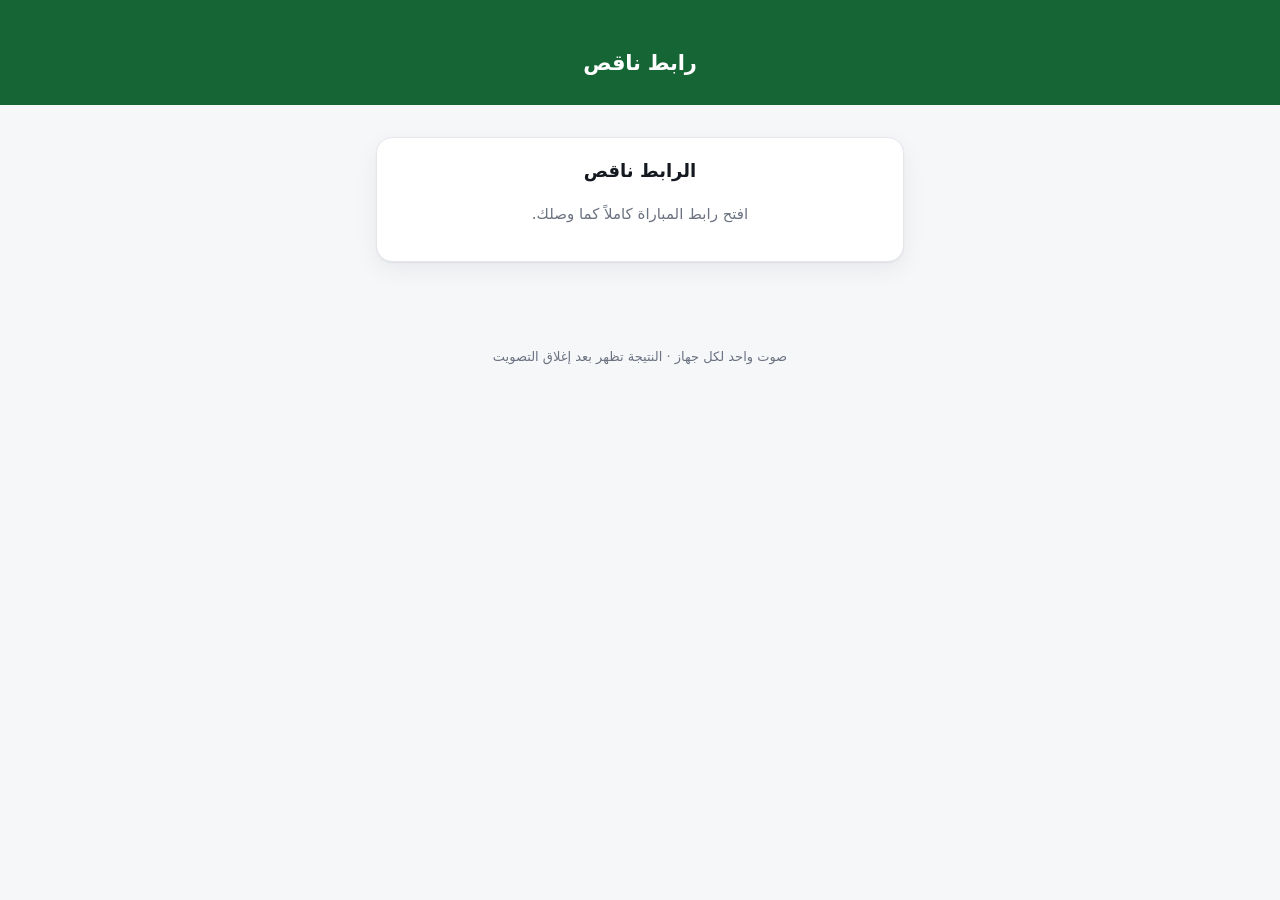
==== index.html @ 9f1ba613 "موقع التصويت لأفضل لاعب: صفحة التصويت العامة ولوحة الإدارة Co-Authored-By: Claude Opus 5 <noreply@an" ====
<!DOCTYPE html>
<html lang="ar" dir="rtl">
<head>
<meta charset="utf-8">
<meta name="viewport" content="width=device-width, initial-scale=1, viewport-fit=cover">
<title>التصويت لأفضل لاعب</title>
<meta name="description" content="صوّت لاختيار أفضل لاعب في المباراة.">
<meta name="robots" content="noindex">

<!-- معاينة الواتساب: عامة وثابتة لكل الروابط -->
<meta property="og:type" content="website">
<meta property="og:site_name" content="أفضل لاعب في المباراة">
<meta property="og:title" content="صوّت لأفضل لاعب في المباراة">
<meta property="og:description" content="اختر لاعبك المفضّل. صوت واحد لكل جهاز، والتصويت مفتوح لدقائق معدودة.">
<meta property="og:image" content="og.jpg">
<meta name="twitter:card" content="summary_large_image">

<link rel="stylesheet" href="assets/style.css">
</head>
<body>

<header class="top">
  <p class="tournament" id="tournament">&nbsp;</p>
  <h1 id="title">جارٍ التحميل…</h1>
  <p class="date" id="date"></p>
</header>

<main class="wrap" id="app">
  <div class="card center muted">جارٍ تحميل بيانات المباراة…</div>
</main>

<p class="foot">صوت واحد لكل جهاز · النتيجة تظهر بعد إغلاق التصويت</p>

<script src="assets/config.js"></script>
<script src="assets/common.js"></script>
<script src="assets/vote.js"></script>
</body>
</html>
---- assets/style.css ----
:root {
  --brand: #166534;
  --brand-soft: #dcfce7;
  --bg: #f6f7f9;
  --card: #ffffff;
  --ink: #14181f;
  --muted: #6b7280;
  --line: #e5e7eb;
  --bad: #b91c1c;
  --radius: 16px;
  --shadow: 0 1px 2px rgba(16,24,40,.06), 0 8px 24px rgba(16,24,40,.06);
}

* { box-sizing: border-box; -webkit-tap-highlight-color: transparent; }

html, body {
  margin: 0; padding: 0;
  background: var(--bg); color: var(--ink);
  font-family: "Segoe UI", Tahoma, "Noto Kufi Arabic", "Droid Arabic Kufi", system-ui, sans-serif;
  font-size: 17px; line-height: 1.7;
  -webkit-text-size-adjust: 100%;
}

.wrap { max-width: 560px; margin: 0 auto; padding: 18px 16px 48px; }
.wrap.wide { max-width: 900px; }

/* ---------- ترويسة ---------- */
.top {
  background: var(--brand); color: #fff;
  padding: 18px 16px; text-align: center;
}
.top .tournament { font-size: 14px; opacity: .85; margin: 0 0 4px; }
.top h1 { margin: 0; font-size: 21px; font-weight: 700; letter-spacing: -.2px; }
.top .date { font-size: 13px; opacity: .8; margin: 6px 0 0; }

/* ---------- بطاقات ---------- */
.card {
  background: var(--card); border: 1px solid var(--line);
  border-radius: var(--radius); box-shadow: var(--shadow);
  padding: 18px; margin: 14px 0;
}
.card h2 { margin: 0 0 10px; font-size: 18px; }
.muted { color: var(--muted); font-size: 15px; }
.center { text-align: center; }

/* ---------- المرشّحون ---------- */
.nominee {
  display: flex; align-items: center; gap: 14px;
  width: 100%; text-align: right;
  background: var(--card); border: 2px solid var(--line);
  border-radius: var(--radius); padding: 16px 18px; margin: 0 0 12px;
  font: inherit; color: inherit; cursor: pointer;
  transition: border-color .15s, background .15s, transform .08s;
}
.nominee:active { transform: scale(.99); }
.nominee.sel { border-color: var(--brand); background: var(--brand-soft); }
.nominee .num {
  flex: none; width: 44px; height: 44px; border-radius: 12px;
  background: var(--brand); color: #fff;
  display: grid; place-items: center; font-weight: 700; font-size: 17px;
}
.nominee .num.blank { background: #9ca3af; font-size: 20px; }
.nominee .who { flex: 1; min-width: 0; }
.nominee .who b { display: block; font-size: 18px; font-weight: 700; }
.nominee .who span { display: block; font-size: 14px; color: var(--muted); }
.nominee .tick { flex: none; font-size: 22px; color: var(--brand); visibility: hidden; }
.nominee.sel .tick { visibility: visible; }

/* ---------- أزرار ---------- */
.btn {
  display: block; width: 100%; padding: 15px 18px;
  border: 0; border-radius: 14px; background: var(--brand); color: #fff;
  font: inherit; font-weight: 700; font-size: 18px; cursor: pointer;
}
.btn[disabled] { background: #cbd5e1; color: #7c8798; cursor: not-allowed; }
.btn.ghost { background: #fff; color: var(--ink); border: 1px solid var(--line); }
.btn.danger { background: var(--bad); }
.btn.sm { padding: 10px 14px; font-size: 15px; width: auto; display: inline-block; }
.row { display: flex; gap: 8px; flex-wrap: wrap; }
.row > .btn { width: auto; flex: 1 1 auto; }

/* ---------- النتائج ---------- */
.res { margin: 0 0 14px; }
.res .line { display: flex; justify-content: space-between; align-items: baseline; gap: 10px; }
.res .line b { font-size: 17px; }
.res .line .pct { font-variant-numeric: tabular-nums; font-weight: 700; }
.res .bar { height: 12px; border-radius: 99px; background: #eef0f3; margin-top: 7px; overflow: hidden; }
.res .bar i { display: block; height: 100%; background: var(--brand); border-radius: 99px; }
.res.win .line b::after { content: " 🏆"; }
.res.win .bar i { background: linear-gradient(90deg, var(--brand), #22c55e); }

.badge {
  display: inline-block; padding: 4px 12px; border-radius: 99px;
  font-size: 13px; font-weight: 700; background: var(--brand-soft); color: var(--brand);
}
.badge.grey { background: #eef0f3; color: var(--muted); }
.badge.red  { background: #fee2e2; color: var(--bad); }
.badge.amber{ background: #fef3c7; color: #92400e; }

.timer {
  font-variant-numeric: tabular-nums; font-weight: 700;
  font-size: 15px; color: var(--muted); text-align: center; margin: 6px 0 0;
}

/* ---------- حقول ---------- */
label { display: block; font-size: 14px; color: var(--muted); margin: 12px 0 5px; }
input, select, textarea {
  width: 100%; padding: 12px 14px; border: 1px solid var(--line);
  border-radius: 12px; font: inherit; background: #fff; color: var(--ink);
}
textarea { min-height: 140px; resize: vertical; line-height: 1.9; }
input:focus, select:focus, textarea:focus { outline: 2px solid var(--brand); outline-offset: 1px; }

/* ---------- لوحة الإدارة ---------- */
.tabs { display: flex; gap: 6px; background: #eef0f3; padding: 5px; border-radius: 14px; margin: 14px 0; }
.tabs button {
  flex: 1; padding: 10px 6px; border: 0; border-radius: 10px;
  background: transparent; font: inherit; font-size: 15px; font-weight: 600;
  color: var(--muted); cursor: pointer;
}
.tabs button.on { background: #fff; color: var(--brand); box-shadow: var(--shadow); }

.item {
  display: flex; align-items: center; gap: 10px;
  padding: 12px 14px; border: 1px solid var(--line);
  border-radius: 12px; margin: 0 0 8px; background: #fff;
}
.item .grow { flex: 1; min-width: 0; }
.item .grow b { display: block; font-size: 16px; }
.item .grow span { font-size: 13px; color: var(--muted); }
.item .icon {
  flex: none; border: 0; background: transparent; font-size: 18px;
  cursor: pointer; padding: 6px; border-radius: 8px; color: var(--muted);
}
.item .icon:hover { background: #f1f3f5; }

.chip {
  display: inline-flex; align-items: center; gap: 7px;
  padding: 9px 13px; border-radius: 99px; border: 2px solid var(--line);
  background: #fff; font: inherit; font-size: 15px; cursor: pointer; margin: 0 0 8px 8px;
}
.chip.on { border-color: var(--brand); background: var(--brand-soft); color: var(--brand); font-weight: 700; }
.chip .n { font-size: 13px; color: var(--muted); }
.chip.on .n { color: var(--brand); }

.linkbox {
  display: flex; gap: 8px; align-items: center;
  background: #f1f3f5; border-radius: 12px; padding: 10px 12px; margin: 8px 0;
}
.linkbox code { flex: 1; font-size: 13px; word-break: break-all; direction: ltr; text-align: left; }

.split { display: grid; grid-template-columns: 1fr 1fr; gap: 10px; }
@media (max-width: 520px) { .split { grid-template-columns: 1fr; } }

.toast {
  position: fixed; inset-inline: 16px; bottom: -100px;
  background: #111827; color: #fff; padding: 13px 16px;
  border-radius: 12px; text-align: center; font-size: 15px;
  transition: bottom .25s; z-index: 50; max-width: 520px; margin: 0 auto;
}
.toast.show { bottom: 18px; }
.toast.bad { background: var(--bad); }

.hidden { display: none !important; }

.foot { text-align: center; color: var(--muted); font-size: 13px; margin-top: 22px; }
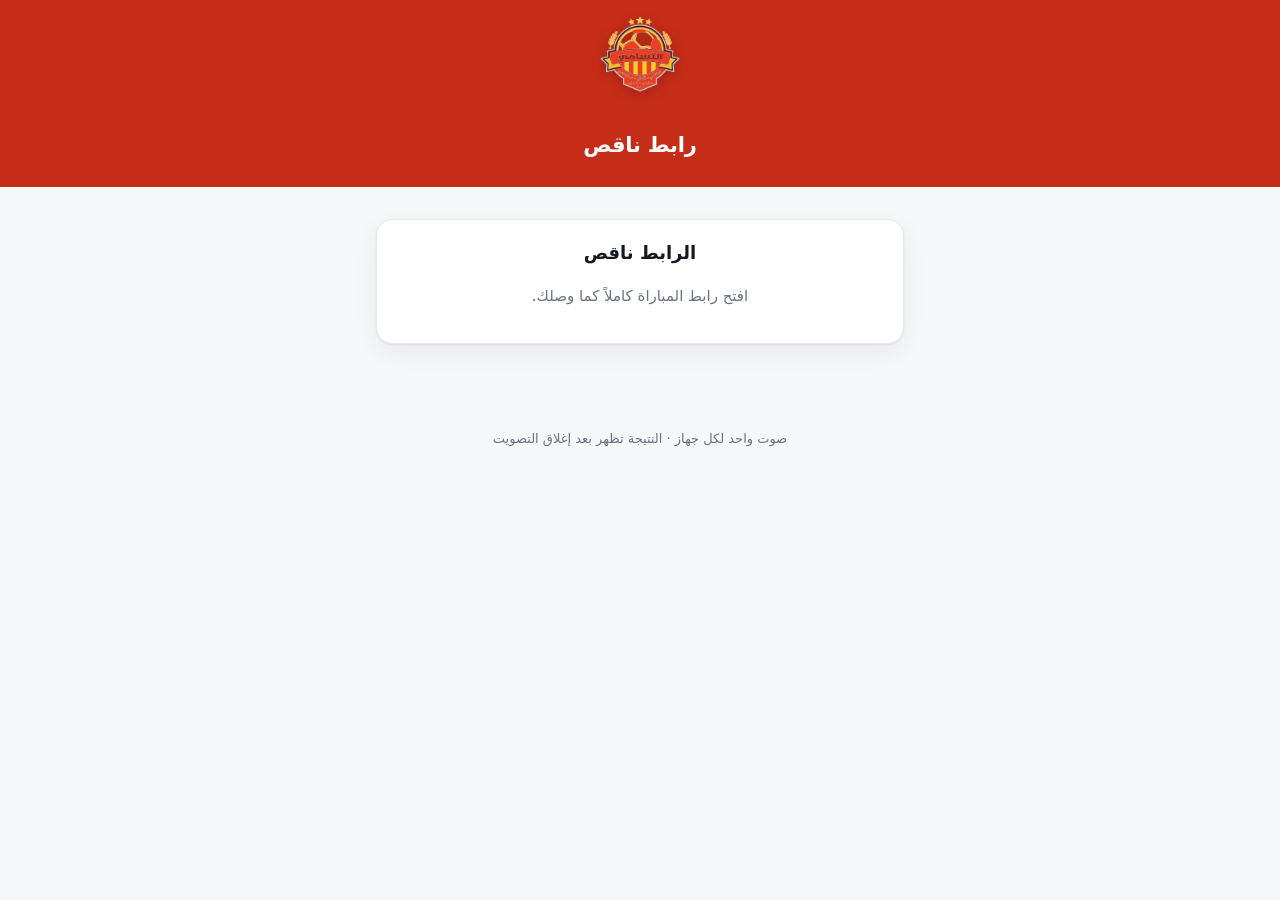
==== commit c97891c8: "هوية بطولة نادي التسامي: الشعار والأيقونة وصورة معاينة الواتساب واللون الأحمر Co-Authored-By: Claude" ====
--- a/index.html
+++ b/index.html
@@ -3,15 +3,17 @@
 <head>
 <meta charset="utf-8">
 <meta name="viewport" content="width=device-width, initial-scale=1, viewport-fit=cover">
-<title>التصويت لأفضل لاعب</title>
-<meta name="description" content="صوّت لاختيار أفضل لاعب في المباراة.">
+<title>التصويت لأفضل لاعب — بطولة نادي التسامي ٢٠٢٦</title>
+<meta name="description" content="صوّت لاختيار أفضل لاعب في المباراة — بطولة نادي التسامي ٢٠٢٦.">
 <meta name="robots" content="noindex">
+<link rel="icon" href="favicon.png" type="image/png">
+<link rel="apple-touch-icon" href="favicon.png">
 
 <!-- معاينة الواتساب: عامة وثابتة لكل الروابط -->
 <meta property="og:type" content="website">
-<meta property="og:site_name" content="أفضل لاعب في المباراة">
+<meta property="og:site_name" content="بطولة نادي التسامي ٢٠٢٦">
 <meta property="og:title" content="صوّت لأفضل لاعب في المباراة">
-<meta property="og:description" content="اختر لاعبك المفضّل. صوت واحد لكل جهاز، والتصويت مفتوح لدقائق معدودة.">
+<meta property="og:description" content="بطولة نادي التسامي ٢٠٢٦ — اختر لاعبك المفضّل. صوت واحد لكل جهاز، والتصويت مفتوح لدقائق معدودة.">
 <meta property="og:image" content="og.jpg">
 <meta name="twitter:card" content="summary_large_image">
 
@@ -20,6 +22,8 @@
 <body>
 
 <header class="top">
+  <img class="crest" src="logo.png" alt="شعار نادي التسامي" width="420" height="396"
+       onerror="this.remove()">
   <p class="tournament" id="tournament">&nbsp;</p>
   <h1 id="title">جارٍ التحميل…</h1>
   <p class="date" id="date"></p>
--- a/assets/style.css
+++ b/assets/style.css
@@ -1,6 +1,7 @@
 :root {
-  --brand: #166534;
-  --brand-soft: #dcfce7;
+  --brand: #C62D18;
+  --brand-soft: #fbe4e0;
+  --accent: #FFCC2A;
   --bg: #f6f7f9;
   --card: #ffffff;
   --ink: #14181f;
@@ -27,7 +28,11 @@
 /* ---------- ترويسة ---------- */
 .top {
   background: var(--brand); color: #fff;
-  padding: 18px 16px; text-align: center;
+  padding: 16px 16px 18px; text-align: center;
+}
+.top .crest {
+  display: block; height: 76px; width: auto; margin: 0 auto 8px;
+  filter: drop-shadow(0 2px 6px rgba(0,0,0,.25));
 }
 .top .tournament { font-size: 14px; opacity: .85; margin: 0 0 4px; }
 .top h1 { margin: 0; font-size: 21px; font-weight: 700; letter-spacing: -.2px; }
@@ -87,7 +92,7 @@
 .res .bar { height: 12px; border-radius: 99px; background: #eef0f3; margin-top: 7px; overflow: hidden; }
 .res .bar i { display: block; height: 100%; background: var(--brand); border-radius: 99px; }
 .res.win .line b::after { content: " 🏆"; }
-.res.win .bar i { background: linear-gradient(90deg, var(--brand), #22c55e); }
+.res.win .bar i { background: linear-gradient(90deg, var(--brand), var(--accent)); }
 
 .badge {
   display: inline-block; padding: 4px 12px; border-radius: 99px;
